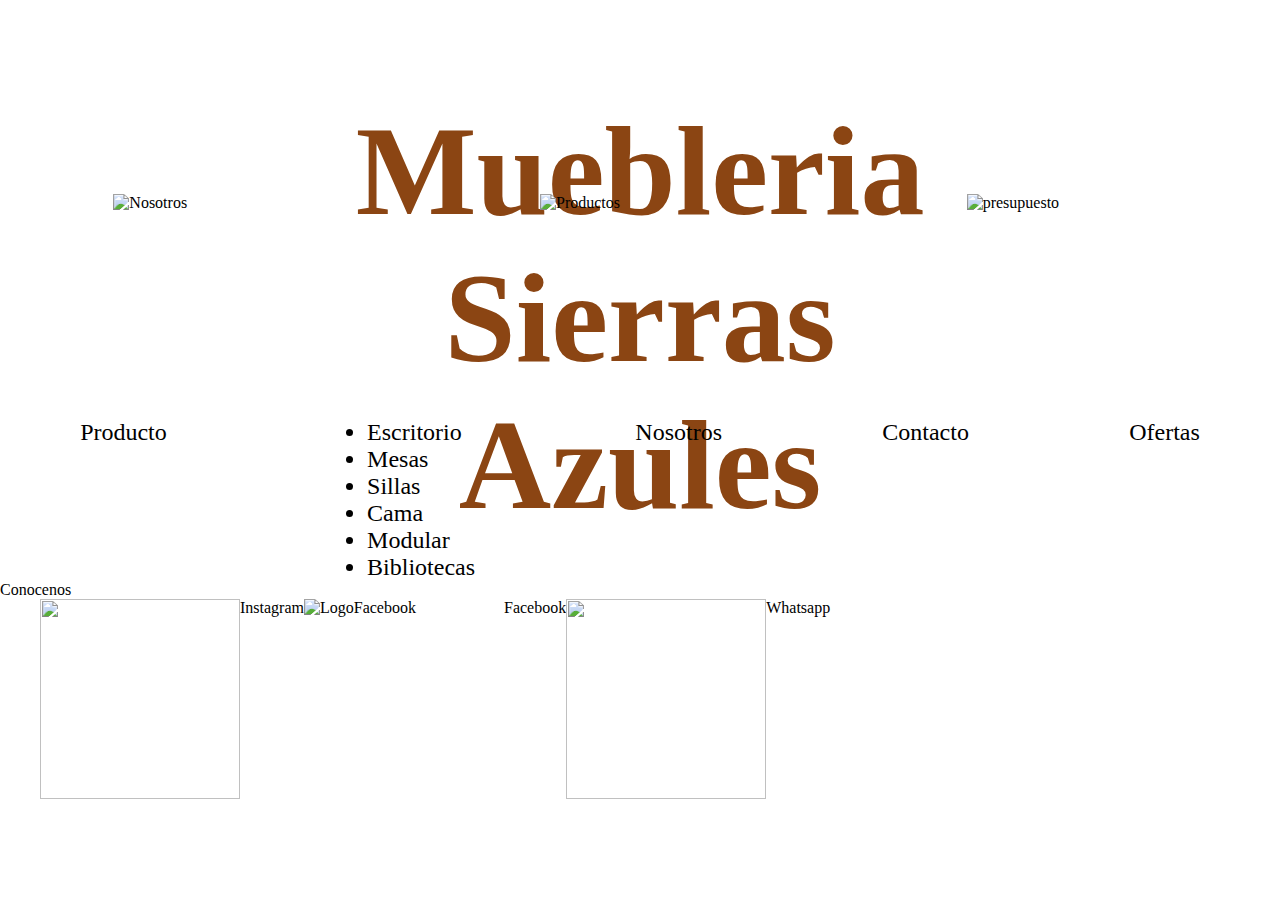
==== HTML/Cami.html @ 7bca01d9 "Add files via upload" ====
<!DOCTYPE html>
<html lang="en">
<head>
    <meta charset="UTF-8">
    <meta name="viewport" content="width=device-width, initial-scale=1.0">
    <title>Muebleria Sierras Azules</title>
    <link rel="stylesheet" href="../CSS/Cami.css">
</head>
<body>
    <header>
        <nav>
            <ul>
                <li></li>
                <li></li>
                <li></li>
            </ul>
        </nav> </header>

        <section>
            <div class="Maderera"><h1>Muebleria Sierras Azules </h1></div>
        </section>

        <section class="imagenes">
            <img src="https://maderera-andina.com/wp-content/uploads/2020/05/maderera-andina-el-impacto-de-covid-19-en-el-mercado-de-la-madera-980x540.jpg" alt="Nosotros">

            <img src="https://madererabaigorria.com.ar/wp-content/uploads/2017/05/maderera.jpg" alt="Productos">

            <img src="https://www.maderera-olivera.com.ar/assets/joinery.jpg" alt="presupuesto">
        </section>


        <section class="navegación">  
            <article class="Productos">Producto</article>
            <ul>
                <li>Escritorio</li>
                <li>Mesas</li>
                <li>Sillas</li>
                <li>Cama</li>
                <li>Modular</li>
                <li>Bibliotecas</li>
            </ul>
            <article class="Nosotros">Nosotros</article>
            <article class="Contacto">Contacto</article>
            <article class="Ofertas">Ofertas</article>          
        </section>

        <footer>
            <div class="Conocenos">Conocenos</div>
            <ul>
            <li><img src="https://upload.wikimedia.org/wikipedia/commons/thumb/5/58/Instagram-Icon.png/800px-Instagram-Icon.png" alt="">Instagram</li>
            <li><img src="https://cdn-icons-png.flaticon.com/256/124/124010.png" alt="LogoFacebook">Facebook</li>
            <li><img src="https://upload.wikimedia.org/wikipedia/commons/5/5e/WhatsApp_icon.png" alt="">Whatsapp</li>
        </ul>
        </footer>
   
</body>
</html>
---- CSS/Cami.css ----
*{
    box-sizing: border-box;
    margin: 0;
}

body {
    background-image: url(https://www.shutterstock.com/shutterstock/photos/2273827283/display_1500/stock-vector-vector-watercolor-art-background-old-paper-marble-stone-beige-watercolour-texture-for-cards-2273827283.jpg);
   
}
       
nav ul li {
    display: inline;
    text-decoration: none;
    color: rgb(59, 61, 61);
    margin-left: 3%;
}

.Maderera {
    border: solid white;
    height: 150px;
    width: 600px;
    margin: auto;
    padding-top: 6%;
    text-align: center;
    font-size: 400%;
    color: saddlebrown;
}

.imagenes {
    display: flex;
    justify-content: space-around;
    margin-top: 2%;
}
img {
    width: 200px;
    height: 200px;
}

.navegación {
    display: flex;
    justify-content: space-around;
    margin-top: 2%;
    font-size: x-large;
}

footer ul li {
    display: inline-flex;
    float: left;
}

.Productos ul {
    list-style-type: none; 
    padding: 0; 
}

.Productos li {
    margin-bottom: 5px; 
    font-size: 16px; 
    color: #333;
}


.Productos li:hover {
    background-color: #f0f0f0; 
    cursor: pointer; 
}
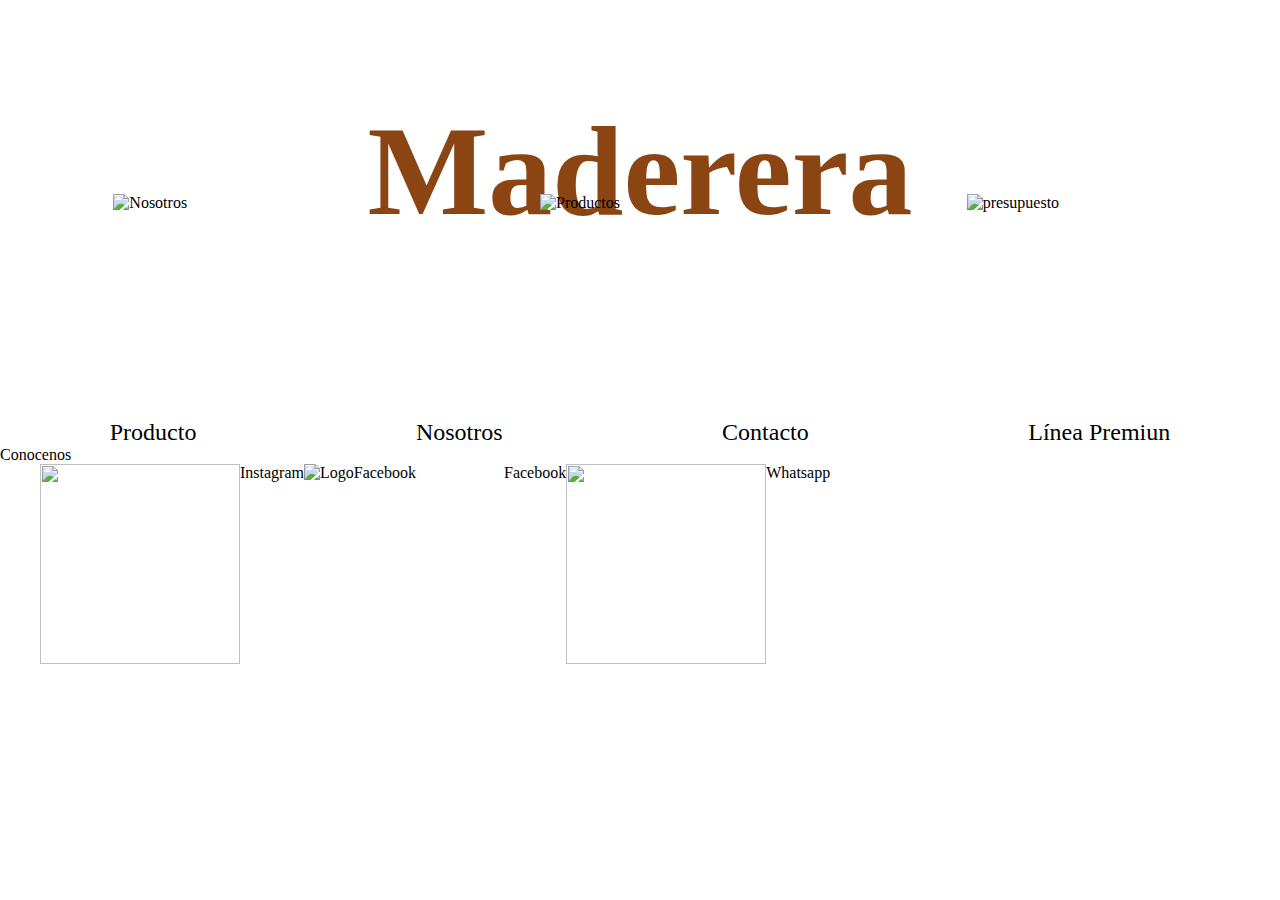
==== commit bf40bee6: "Update Cami.html" ====
--- a/HTML/Cami.html
+++ b/HTML/Cami.html
@@ -3,7 +3,7 @@
 <head>
     <meta charset="UTF-8">
     <meta name="viewport" content="width=device-width, initial-scale=1.0">
-    <title>Muebleria Sierras Azules</title>
+    <title>Maderera</title>
     <link rel="stylesheet" href="../CSS/Cami.css">
 </head>
 <body>
@@ -17,7 +17,7 @@
         </nav> </header>
 
         <section>
-            <div class="Maderera"><h1>Muebleria Sierras Azules </h1></div>
+            <div class="Maderera"><h1>Maderera</h1></div>
         </section>
 
         <section class="imagenes">
@@ -31,17 +31,9 @@
 
         <section class="navegación">  
             <article class="Productos">Producto</article>
-            <ul>
-                <li>Escritorio</li>
-                <li>Mesas</li>
-                <li>Sillas</li>
-                <li>Cama</li>
-                <li>Modular</li>
-                <li>Bibliotecas</li>
-            </ul>
             <article class="Nosotros">Nosotros</article>
             <article class="Contacto">Contacto</article>
-            <article class="Ofertas">Ofertas</article>          
+            <article class="LineaPremiun">Línea Premiun</article>          
         </section>
 
         <footer>
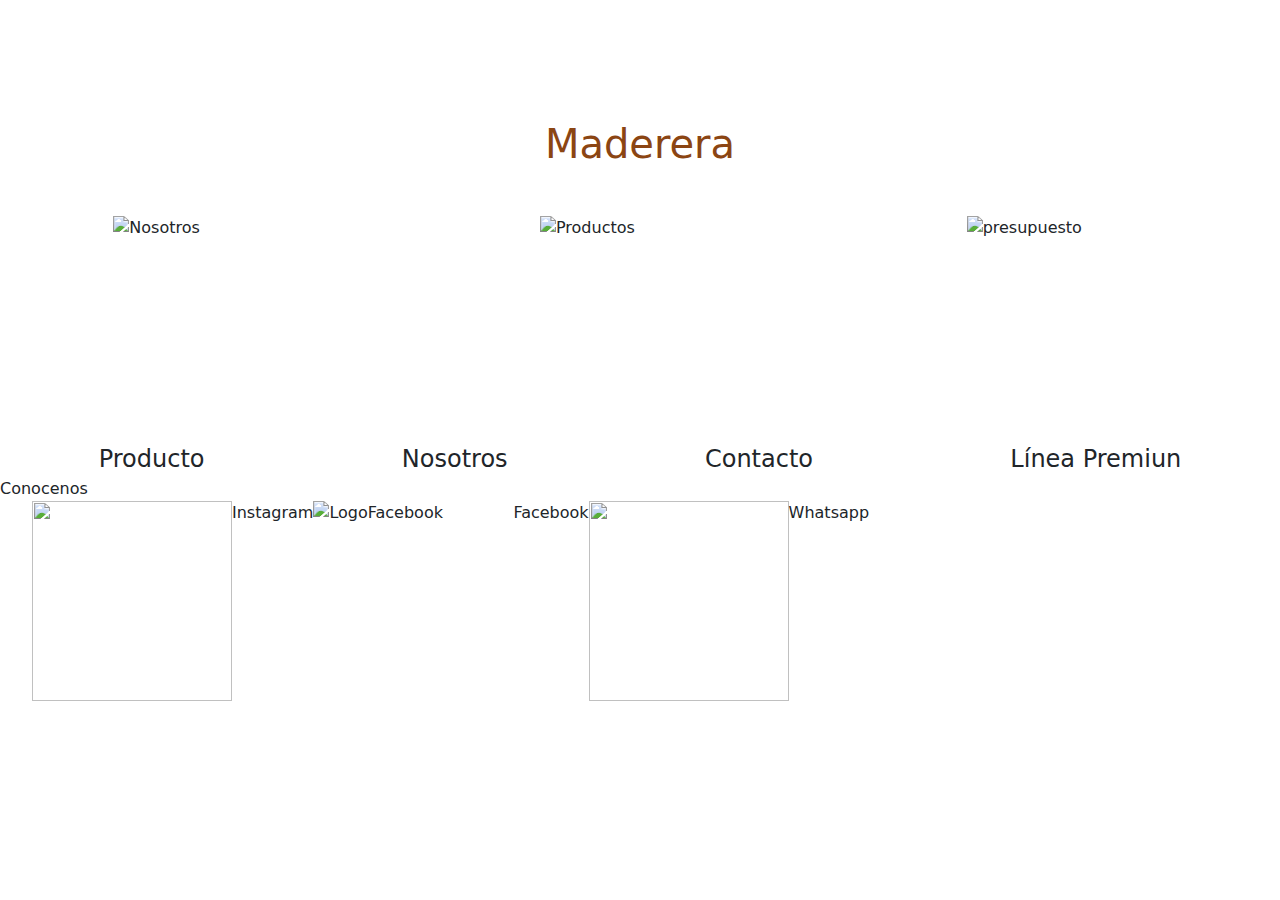
==== commit 718694e6: "Update Cami.html" ====
--- a/HTML/Cami.html
+++ b/HTML/Cami.html
@@ -5,6 +5,7 @@
     <meta name="viewport" content="width=device-width, initial-scale=1.0">
     <title>Maderera</title>
     <link rel="stylesheet" href="../CSS/Cami.css">
+    <link href="https://cdn.jsdelivr.net/npm/bootstrap@5.3.3/dist/css/bootstrap.min.css" rel="stylesheet" integrity="sha384-QWTKZyjpPEjISv5WaRU9OFeRpok6YctnYmDr5pNlyT2bRjXh0JMhjY6hW+ALEwIH" crossorigin="anonymous">
 </head>
 <body>
     <header>
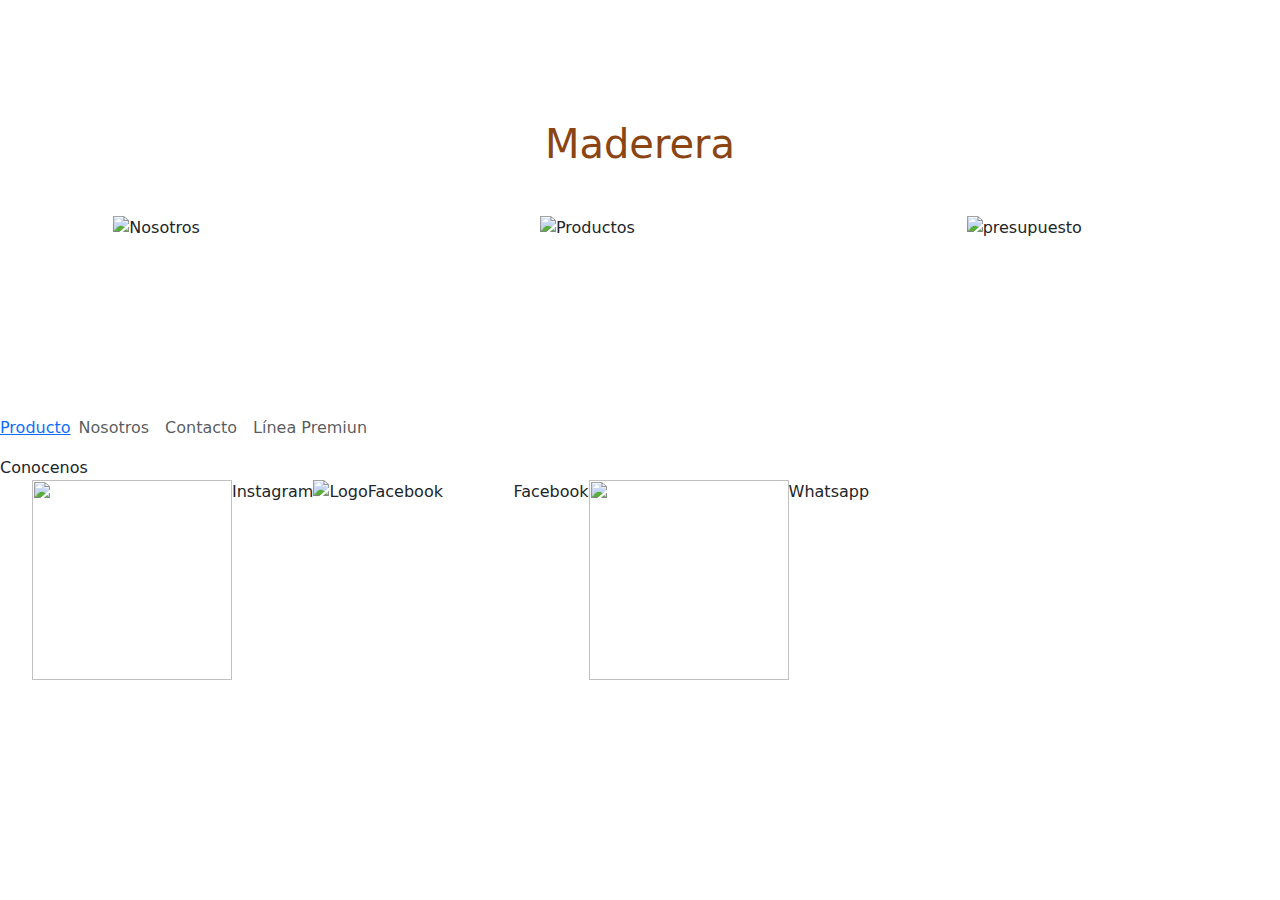
==== commit 0ec1bf72: "Update Cami.html" ====
--- a/HTML/Cami.html
+++ b/HTML/Cami.html
@@ -29,13 +29,14 @@
             <img src="https://www.maderera-olivera.com.ar/assets/joinery.jpg" alt="presupuesto">
         </section>
 
-
-        <section class="navegación">  
-            <article class="Productos">Producto</article>
-            <article class="Nosotros">Nosotros</article>
-            <article class="Contacto">Contacto</article>
-            <article class="LineaPremiun">Línea Premiun</article>          
-        </section>
+        <nav style="--bs-breadcrumb-divider: '';" aria-label="breadcrumb">
+            <ol class="breadcrumb">
+              <li class="breadcrumb-item"><a href="#">Producto</a></li>
+              <li class="breadcrumb-item active" aria-current="page">Nosotros</li>
+              <li class="breadcrumb-item active" aria-current="page">Contacto</li>
+              <li class="breadcrumb-item active" aria-current="page">Línea Premiun</li>
+            </ol>
+          </nav>
 
         <footer>
             <div class="Conocenos">Conocenos</div>
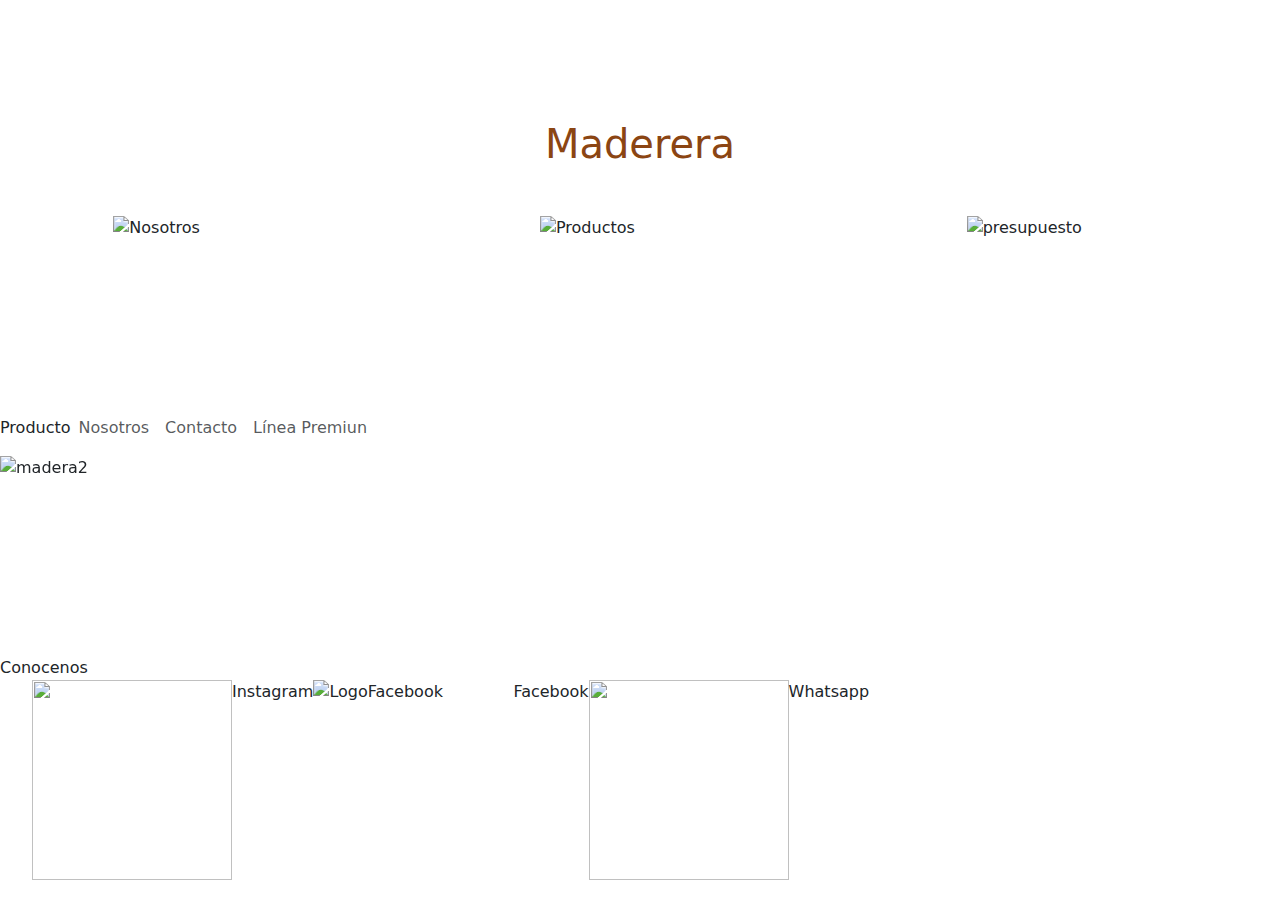
==== commit 9ec53a10: "Update Cami.html" ====
--- a/HTML/Cami.html
+++ b/HTML/Cami.html
@@ -6,6 +6,7 @@
     <title>Maderera</title>
     <link rel="stylesheet" href="../CSS/Cami.css">
     <link href="https://cdn.jsdelivr.net/npm/bootstrap@5.3.3/dist/css/bootstrap.min.css" rel="stylesheet" integrity="sha384-QWTKZyjpPEjISv5WaRU9OFeRpok6YctnYmDr5pNlyT2bRjXh0JMhjY6hW+ALEwIH" crossorigin="anonymous">
+    <script src="https://cdn.jsdelivr.net/npm/bootstrap@5.3.0-alpha1/dist/js/bootstrap.bundle.min.js"></script>
 </head>
 <body>
     <header>
@@ -31,12 +32,44 @@
 
         <nav style="--bs-breadcrumb-divider: '';" aria-label="breadcrumb">
             <ol class="breadcrumb">
-              <li class="breadcrumb-item"><a href="#">Producto</a></li>
+              <li class="breadcrumb-item">Producto</a></li>
               <li class="breadcrumb-item active" aria-current="page">Nosotros</li>
-              <li class="breadcrumb-item active" aria-current="page">Contacto</li>
+              <li class="breadcrumb-item active" aria-current="page"><a href="#"></a>Contacto</li>
               <li class="breadcrumb-item active" aria-current="page">Línea Premiun</li>
             </ol>
           </nav>
+        <!--Carusel de imagen de maderas--> 
+
+          <div id="carouselExample" class="carousel slide">
+            <div class="carousel-inner">
+              <div class="carousel-item active">
+                <img src="https://i.pinimg.com/originals/4c/e7/a4/4ce7a4b44d46e6f0d6e1f339e51b0a1e.jpg" class="d-block w-100" alt="madera2">
+              </div>
+              <div class="carousel-item">
+                <img src="https://www.diariosciudadanos.com/wp-content/uploads/2018/08/madera.jpg" class="d-block w-100" alt="madera3">
+              </div>
+              <div class="carousel-item">
+                <img src="https://www.maderea.es/imagenes/2022/12/Tipos-de-madera.png" class="d-block w-100" alt="madera1">
+              </div>
+            </div>
+            <button class="carousel-control-prev" type="button" data-bs-target="#carouselExample" data-bs-slide="prev">
+              <span class="carousel-control-prev-icon" aria-hidden="true"></span>
+              <span class="visually-hidden">Anterior</span>
+            </button>
+            <button class="carousel-control-next" type="button" data-bs-target="#carouselExample" data-bs-slide="next">
+              <span class="carousel-control-next-icon" aria-hidden="true"></span>
+              <span class="visually-hidden">Siguiente</span>
+            </button>
+          </div>
+      <!-- para que funcione el Carusel-->        
+<script>
+    var myCarousel = document.querySelector('#carouselExample');
+        var carousel = new bootstrap.Carousel(myCarousel, {
+            interval: 2000,
+            wrap: true 
+        });
+    </script>
+
 
         <footer>
             <div class="Conocenos">Conocenos</div>
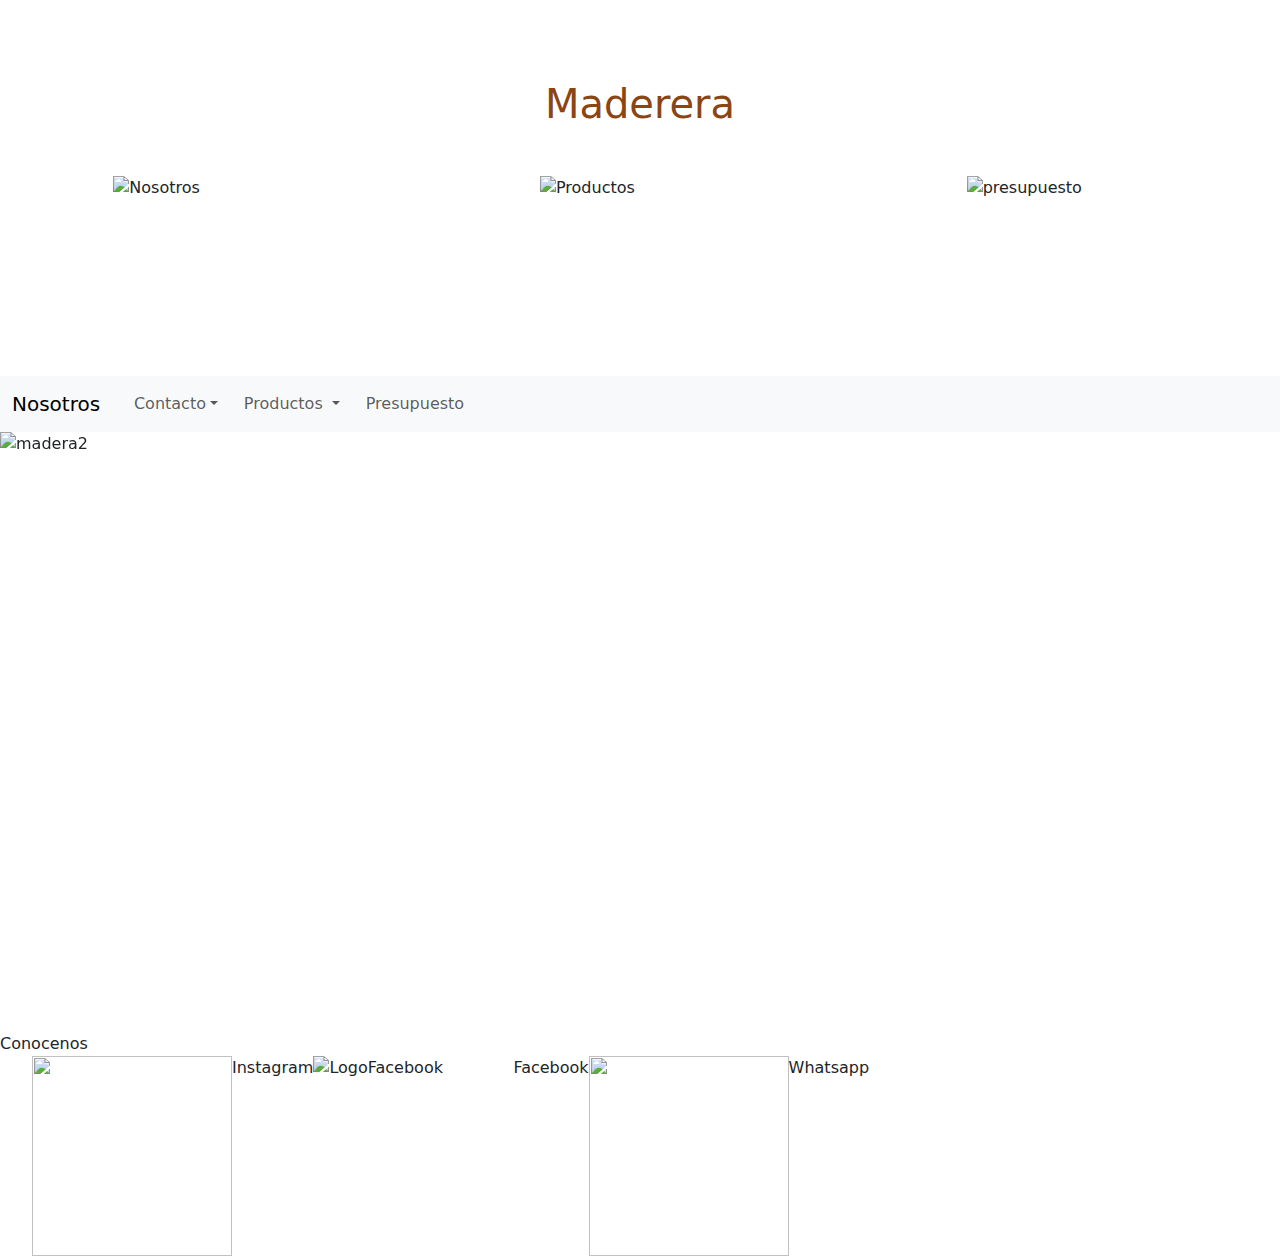
==== commit 50cb7667: "carrusel" ====
--- a/HTML/Cami.html
+++ b/HTML/Cami.html
@@ -9,14 +9,7 @@
     <script src="https://cdn.jsdelivr.net/npm/bootstrap@5.3.0-alpha1/dist/js/bootstrap.bundle.min.js"></script>
 </head>
 <body>
-    <header>
-        <nav>
-            <ul>
-                <li></li>
-                <li></li>
-                <li></li>
-            </ul>
-        </nav> </header>
+   
 
         <section>
             <div class="Maderera"><h1>Maderera</h1></div>
@@ -29,14 +22,44 @@
 
             <img src="https://www.maderera-olivera.com.ar/assets/joinery.jpg" alt="presupuesto">
         </section>
+          <!-- Barra de navegacion -->    
+        <nav class="navbar navbar-expand-lg bg-body-tertiary">
+            <div class="container-fluid">
+              <a class="navbar-brand" href="#">Nosotros</a>
+              <button class="navbar-toggler" type="button" data-bs-toggle="collapse" data-bs-target="#navbarNavDropdown" aria-controls="navbarNavDropdown" aria-expanded="false" aria-label="Toggle navigation">
+                <span class="navbar-toggler-icon"></span>
+              </button>
+              <div class="collapse navbar-collapse" id="navbarNavDropdown">
+                <ul class="navbar-nav">
+                  <li class="nav-item dropdown" >
+                    <a class="nav-link dropdown-toggle" href="#" role="button" data-bs-toggle="dropdown" aria-expanded="false"> Contacto</a>
+                      <ul class="dropdown-menu">
+                        <li><a class="dropdown-item" href="#">Proveedores</a></li>
+                        <li><a class="dropdown-item" href="#">Administración</a></li>
+                        <li><a class="dropdown-item" href="#">RRHH</a></li>
+                      </ul>
+                  </li>
 
-        <nav style="--bs-breadcrumb-divider: '';" aria-label="breadcrumb">
-            <ol class="breadcrumb">
-              <li class="breadcrumb-item">Producto</a></li>
-              <li class="breadcrumb-item active" aria-current="page">Nosotros</li>
-              <li class="breadcrumb-item active" aria-current="page"><a href="#"></a>Contacto</li>
-              <li class="breadcrumb-item active" aria-current="page">Línea Premiun</li>
-            </ol>
+                  <li class="nav-item dropdown">
+                    <a class="nav-link dropdown-toggle" href="#" role="button" data-bs-toggle="dropdown" aria-expanded="false">
+                      Productos
+                    </a>
+                    <ul class="dropdown-menu">
+                      <li><a class="dropdown-item" href="#">Madera Dimensionada Verde</a></li>
+                      <li><a class="dropdown-item" href="#">Madera Dimensionada Seca</a></li>
+                      <li><a class="dropdown-item" href="#">Madera Cepillada</a></li>
+                      <li><a class="dropdown-item" href="#">Madera Elaborada</a></li>
+                      <li><a class="dropdown-item" href="#">Madera Impregnada</a></li>
+                      <li><a class="dropdown-item" href="#">Piso Terraza</a></li>
+                      <li><a class="dropdown-item" href="#">Pellets</a></li>
+                    </ul>
+                  </li>
+                  <li class="nav-item">
+                    <a class="nav-link" href="#"> Presupuesto </a>
+                  </li>
+                </ul>
+              </div>
+            </div>
           </nav>
         <!--Carusel de imagen de maderas--> 
 
--- a/CSS/Cami.css
+++ b/CSS/Cami.css
@@ -63,4 +63,9 @@
 .Productos li:hover {
     background-color: #f0f0f0; 
     cursor: pointer; 
-}+}
+
+.carousel-item img {
+        width: 800px;
+        height: 600px;
+    }
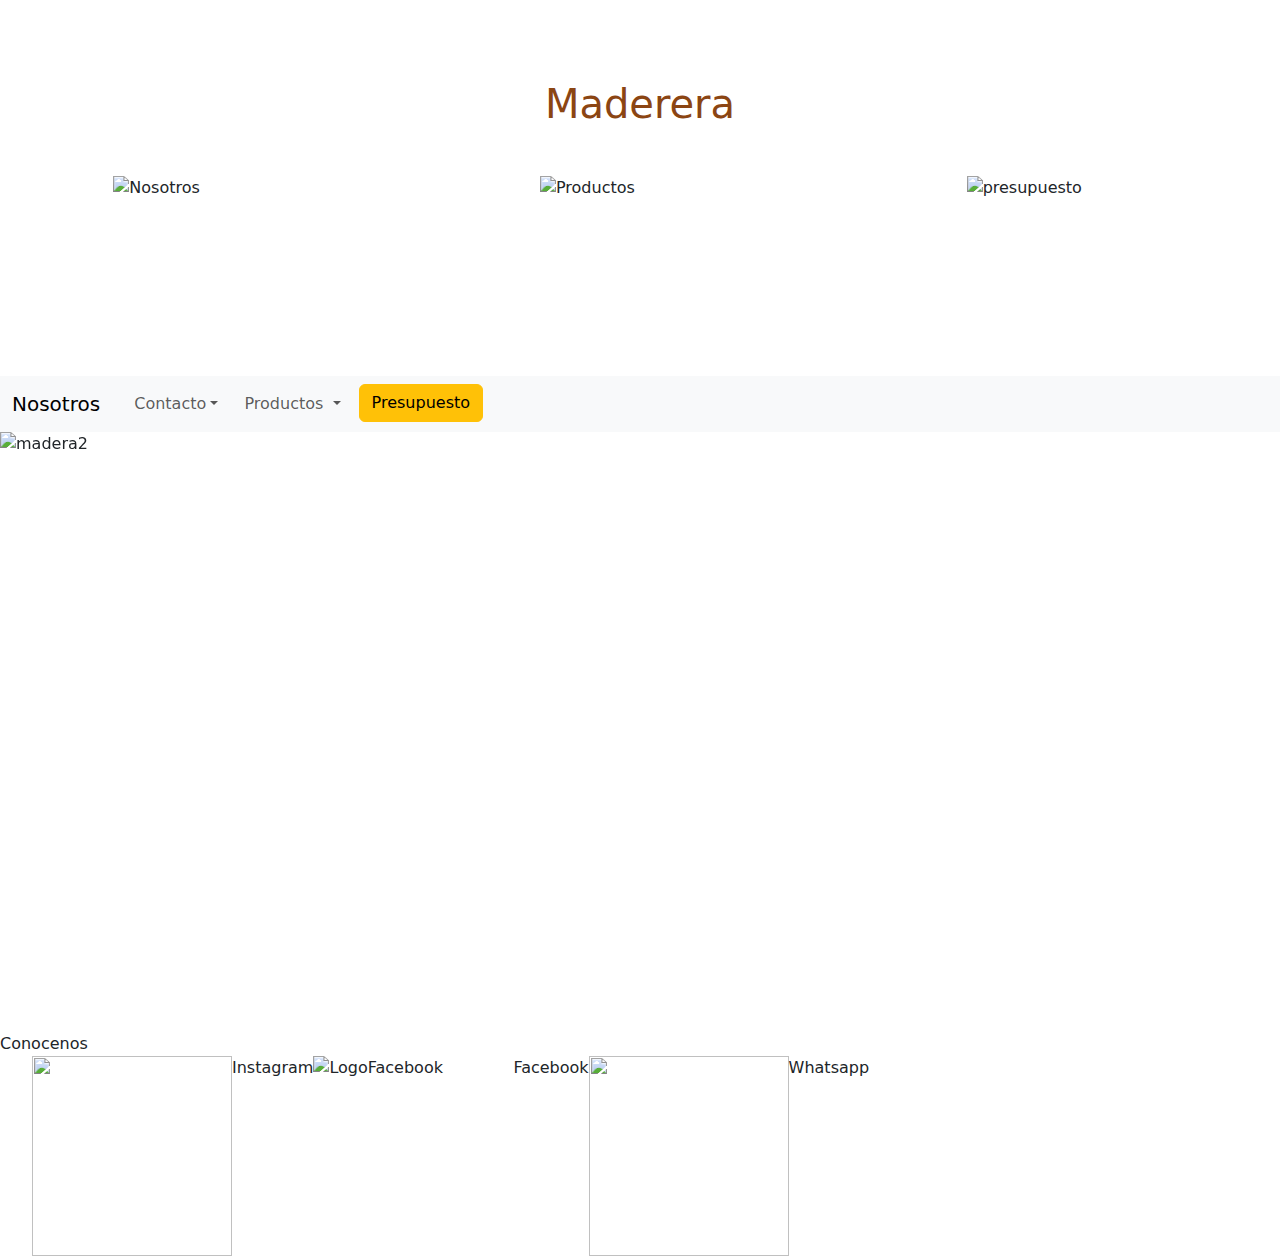
==== commit 078ac0fd: "botonera en presupuesto" ====
--- a/HTML/Cami.html
+++ b/HTML/Cami.html
@@ -44,6 +44,7 @@
                     <a class="nav-link dropdown-toggle" href="#" role="button" data-bs-toggle="dropdown" aria-expanded="false">
                       Productos
                     </a>
+                    <!-- Agrege de modo de ejemplo, me parece que tendria que ser menos, cuando eligamos, hay que agregar la referencia een "href=...."-->
                     <ul class="dropdown-menu">
                       <li><a class="dropdown-item" href="#">Madera Dimensionada Verde</a></li>
                       <li><a class="dropdown-item" href="#">Madera Dimensionada Seca</a></li>
@@ -55,7 +56,8 @@
                     </ul>
                   </li>
                   <li class="nav-item">
-                    <a class="nav-link" href="#"> Presupuesto </a>
+                    <button type="button" class="btn btn-warning">Presupuesto</button>
+                   <!-- <a class="nav-link" href="#"> Presupuesto </a>    tambien  class="btn btn-secondary btn-lg", depende del estilo de la pagina que elijamos-->
                   </li>
                 </ul>
               </div>
